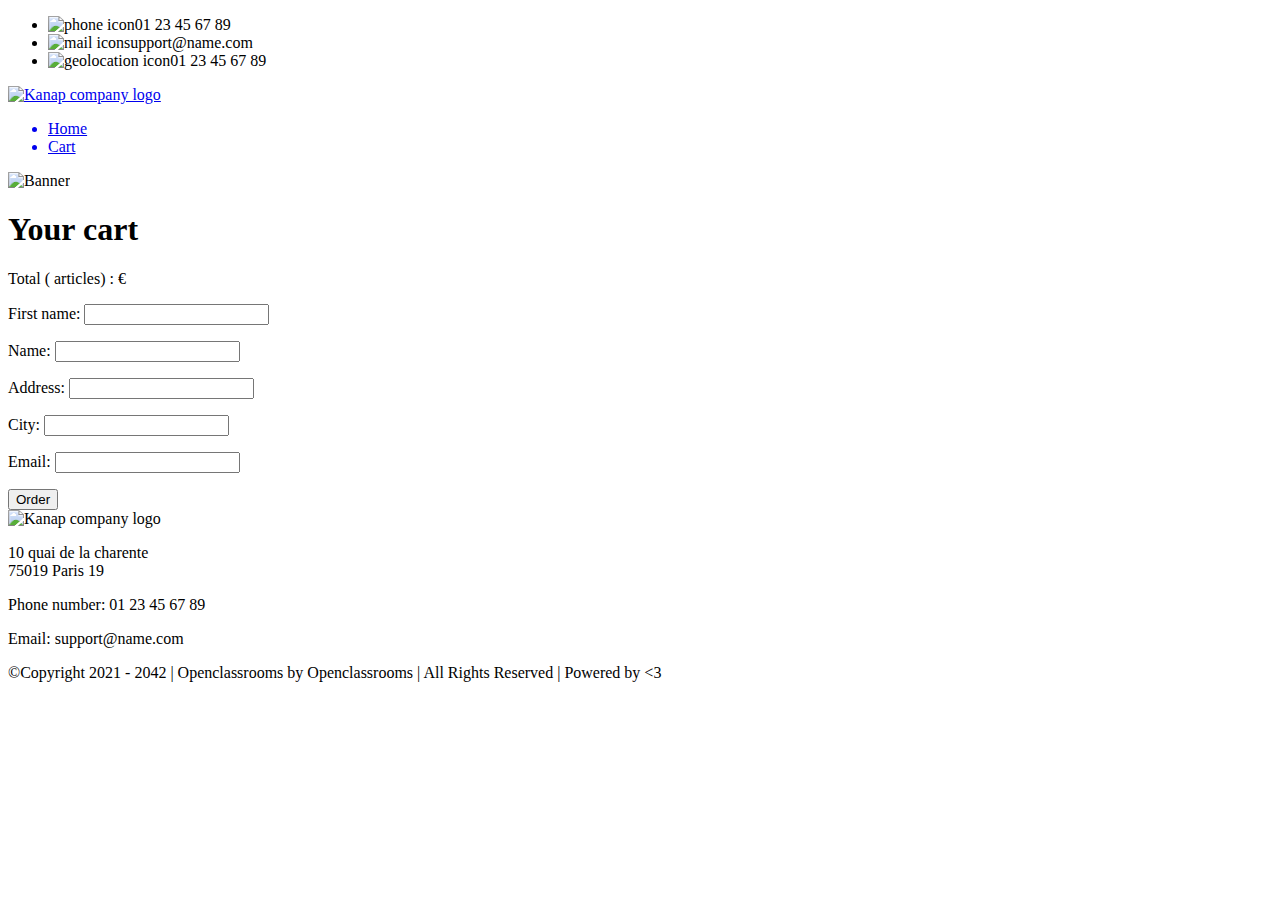
==== front/html/cart.html @ 914f0e03 "pushing for now" ====
<!DOCTYPE html>
<html lang="en">
  <head>
    <title>Cart</title>

    <meta charset="utf-8">
    <meta name="description" content="Amazing e-commerce website">

    <link rel="preconnect" href="https://fonts.googleapis.com">
    <link rel="preconnect" href="https://fonts.gstatic.com" crossorigin>
    <link href="https://fonts.googleapis.com/css2?family=Montserrat:wght@100;200;300;400;500;600;700;800;900&display=swap" rel="stylesheet">
    <link href="../css/style.css" rel="stylesheet" />
    <link href="../css/cart.css" rel="stylesheet" />

    <meta name="viewport" content="width=device-width, initial-scale=1">
  </head>

  <body>
    <header>
      <div class="limitedWidthBlockContainer informations">
        <div class="limitedWidthBlock">
          <ul>
            <li><img src="../images/icons/phone.svg" alt="phone icon" class="informations__phone">01 23 45 67 89</li>
            <li><img src="../images/icons/mail.svg" alt="mail icon" class="informations__mail">support@name.com</li>
            <li><img src="../images/icons/adress.svg" alt="geolocation icon" class="informations__address">01 23 45 67 89</li>
          </ul>
        </div>
      </div>
      <div class="limitedWidthBlockContainer menu">
        <div class="limitedWidthBlock">
          <a href="./index.html">
            <img class="logo" src="../images/logo.png" alt="Kanap company logo">
          </a>
          <nav>
            <ul>
              <a href="./index.html">
                <li>Home</li>
              </a>
              <a href="./cart.html">
                <li>Cart</li>
              </a>
            </ul>
          </nav>
        </div>
      </div>
      <img class="banner" src="../images/banner.png" alt="Banner">
    </header>

    <main class="limitedWidthBlockContainer">
      <div class="limitedWidthBlock" id="limitedWidthBlock">
        <div class="cartAndFormContainer" id="cartAndFormContainer">
          <h1>Your cart</h1>
          <section class="cart">
            <section id="cart__items">
<!--             <article class="cart__item" data-id="{product-ID}" data-color="{product-color}">-->
<!--                <div class="cart__item__img">-->
<!--                  <img src="../images/product01.jpg" alt="Photo of a sofa">-->
<!--                </div>-->
<!--                <div class="cart__item__content">-->
<!--                  <div class="cart__item__content__description">-->
<!--                    <h2>Name of the product</h2>-->
<!--                    <p>Green</p>-->
<!--                    <p>€42.00</p>-->
<!--                  </div>-->
<!--                  <div class="cart__item__content__settings">-->
<!--                    <div class="cart__item__content__settings__quantity">-->
<!--                      <p>Quantity : </p>-->
<!--                      <input type="number" class="itemQuantity" name="itemQuantity" min="1" max="100" value="42">-->
<!--                    </div>-->
<!--                    <div class="cart__item__content__settings__delete">-->
<!--                      <p class="deleteItem">Delete</p>-->
<!--                    </div>-->
<!--                  </div>-->
<!--                </div>-->
<!--              </article>-->
            </section>
            <div class="cart__price">
              <p>Total (<span id="totalQuantity"><!-- 2 --></span> articles) : €<span id="totalPrice"><!-- 84.00 --></span></p>
            </div>
            <div class="cart__order">
              <form method="get" class="cart__order__form">
                <div class="cart__order__form__question">
                  <label for="firstName">First name: </label>
                  <input type="text" name="firstName" id="firstName" required>
                  <p id="firstNameErrorMsg"><!-- this is an error message --></p>
                </div>
                <div class="cart__order__form__question">
                  <label for="lastName">Name: </label>
                  <input type="text" name="lastName" id="lastName" required>
                  <p id="lastNameErrorMsg"></p>
                </div>
                <div class="cart__order__form__question">
                  <label for="address">Address: </label>
                  <input type="text" name="address" id="address" required>
                  <p id="addressErrorMsg"></p>
                </div>
                <div class="cart__order__form__question">
                  <label for="city">City: </label>
                  <input type="text" name="city" id="city" required>
                  <p id="cityErrorMsg"></p>
                </div>
                <div class="cart__order__form__question">
                  <label for="email">Email: </label>
                  <input type="email" name="email" id="email" required>
                  <p id="emailErrorMsg"></p>
                </div>
                <div class="cart__order__form__submit">
                  <input type="submit" value="Order" id="order">
                </div>
              </form>
            </div>
          </section>
        </div>
      </div>
    </main>

    <footer>
      <div class="limitedWidthBlockContainer footerMain">
        <div class="limitedWidthBlock">
          <div>
            <img class="logo" src="../images/logo.png" alt="Kanap company logo">
          </div>
          <div>
            <p>10 quai de la charente <br>75019 Paris 19</p>
          </div>
          <div>
            <p>Phone number: 01 23 45 67 89</p>
          </div>
          <div>
            <p>Email: support@name.com</p>
          </div>
        </div>
      </div>
      <div class="limitedWidthBlockContainer footerSecondary">
        <div class="limitedWidthBlock">
          <p>©Copyright 2021 - 2042 | Openclassrooms by Openclassrooms | All Rights Reserved | Powered by <3</p>
        </div>
      </div>
    </footer>
  <script src="../js/cart.js"></script>
  </body>
</html>
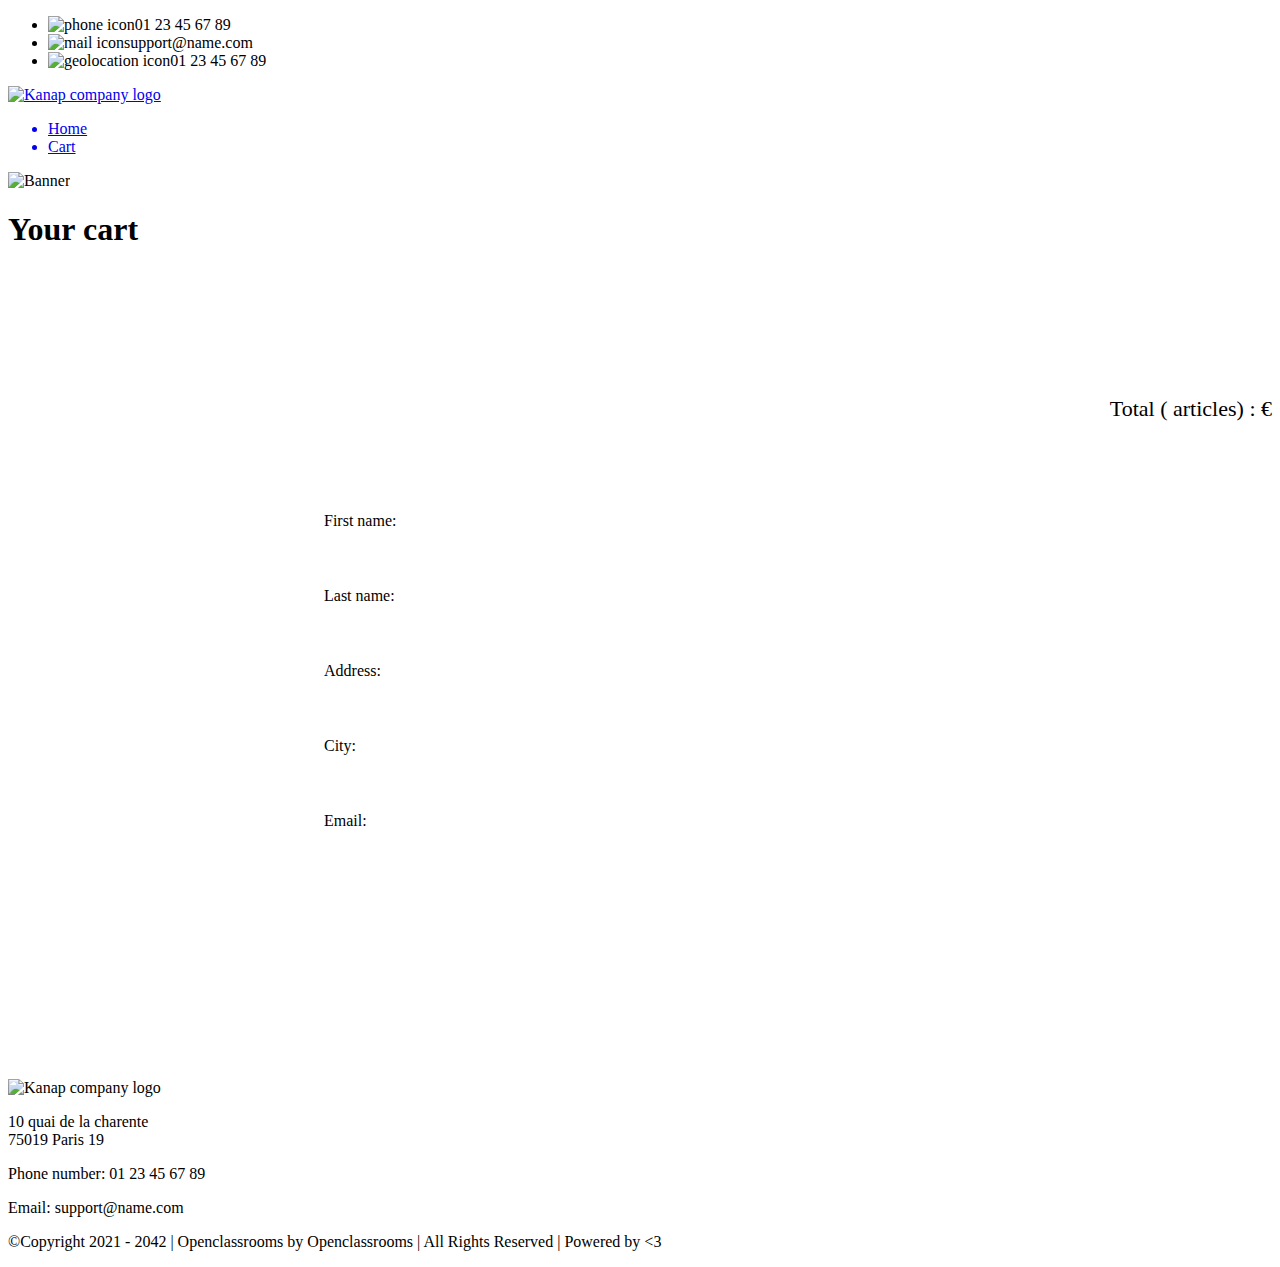
==== commit 734841a2: "Almost finished.  Need POST & order id confirmation" ====
--- a/front/html/cart.html
+++ b/front/html/cart.html
@@ -85,7 +85,7 @@
                   <p id="firstNameErrorMsg"><!-- this is an error message --></p>
                 </div>
                 <div class="cart__order__form__question">
-                  <label for="lastName">Name: </label>
+                  <label for="lastName">Last name: </label>
                   <input type="text" name="lastName" id="lastName" required>
                   <p id="lastNameErrorMsg"></p>
                 </div>
--- a/front/css/cart.css
+++ b/front/css/cart.css
@@ -0,0 +1,176 @@
+/*********/
+/*GENERAL*/
+/*********/
+
+main {
+	padding-bottom: 90px;
+}
+h1 {
+	margin-bottom: 90px;
+}
+h2 {
+	text-align: start;
+}
+
+/************/
+/*Cart Items*/
+/************/
+.cart__item {
+	display: flex;
+	justify-content: space-around;
+	border-top: 1px solid white;
+	padding-top: 35px;
+	margin-bottom: 30px;
+}
+.cart__item__img {
+	width: 25%;
+}
+.cart__item__img img {
+	width: 100%;
+	border-radius: 25px;
+}
+.cart__item__content {
+	width: 50%;
+	display: flex;
+	flex-direction: column;
+	justify-content: space-between;
+}
+.cart__item__content__titlePrice {
+	display: flex;
+	justify-content: space-between;
+}
+.cart__item__content__titlePrice h2,
+.cart__item__content__titlePrice p {
+	margin: 0;
+}
+.cart__item__content__settings p {
+	margin: 0;
+}
+.cart__item__content__settings input {
+	color: var(--footer-secondary-color);
+	font-family: 'Montserrat', sans-serif;
+	font-size: 14px;
+	border-radius: 20px;
+	border: 1px solid #767676;
+	text-align: center;
+	text-align-last: center;
+}
+.cart__item__content__settings input:focus {
+	outline: none;
+}
+.cart__item__content__settings__quantity {
+	display: flex;
+}
+.cart__item__content__settings__quantity p {
+	margin-right: 10px;
+	display: flex;
+}
+.cart__item__content__settings__delete p {
+	display: inline;
+}
+.cart__item__content__settings__delete p:hover {
+	cursor: pointer;
+	font-weight: 700;
+}
+
+/*******/
+/*Price*/
+/*******/
+.cart__price {
+	border-top: 1px solid white;
+	padding-top: 35px;
+}
+.cart__price p {
+	text-align: end;
+	font-size: 22px;
+}
+
+/*******/
+/*Order*/
+/*******/
+.cart__order {
+	display: flex;
+	justify-content: center;
+	margin-top: 90px;
+}
+.cart__order__form {
+	width: 50%;
+}
+.cart__order__form__question {
+	display: flex;
+	flex-direction: column;
+	margin-bottom: 25px;
+}
+.cart__order__form__question input {
+	border-radius: 13px;
+	border: 0;
+	height: 26px;
+	margin-top: 4px;
+}
+.cart__order__form__question input:focus {
+	outline: none;
+}
+.cart__order__form__question p {
+	margin: 0;
+	color: #fbbcbc;
+	font-size: 15px;
+	margin-left: 8px;
+}
+.cart__order__form__submit {
+	display: flex;
+	justify-content: center;
+}
+.cart__order__form__submit input {
+	font-size: 22px;
+	border-radius: 40px;
+	border: 0;
+	background-color: var(--secondary-color);
+	color: white;
+	padding: 18px 28px;
+	cursor: pointer;
+	margin-top: 40px;
+}
+.cart__order__form__submit input:hover {
+	box-shadow: rgb(42 18 206 / 90%) 0 0 22px 6px;
+}
+
+.input-error {
+	border: 2px solid red !important;
+	box-sizing: border-box;
+}
+
+
+/***************/
+/*Media queries*/
+/***************/
+
+@media (max-width: 991.98px) {
+	.cart__item__content__titlePrice {
+		flex-direction: column;
+	}
+}
+
+@media (max-width: 575.98px) {
+	.cart__item {
+		flex-direction: column;
+		align-items: center;
+	}
+	.cart__item__img {
+		width: 50%;
+	}
+	.cart__item__content {
+		width: 90%;
+	}
+	.cart__item__content__titlePrice {
+		margin-bottom: 20px;
+	}
+	.cart__price p {
+		text-align: center;
+	}
+	.cart__order {
+		justify-content: center;
+	}
+	.cart__order__form {
+		width: 75%;
+	}
+}
